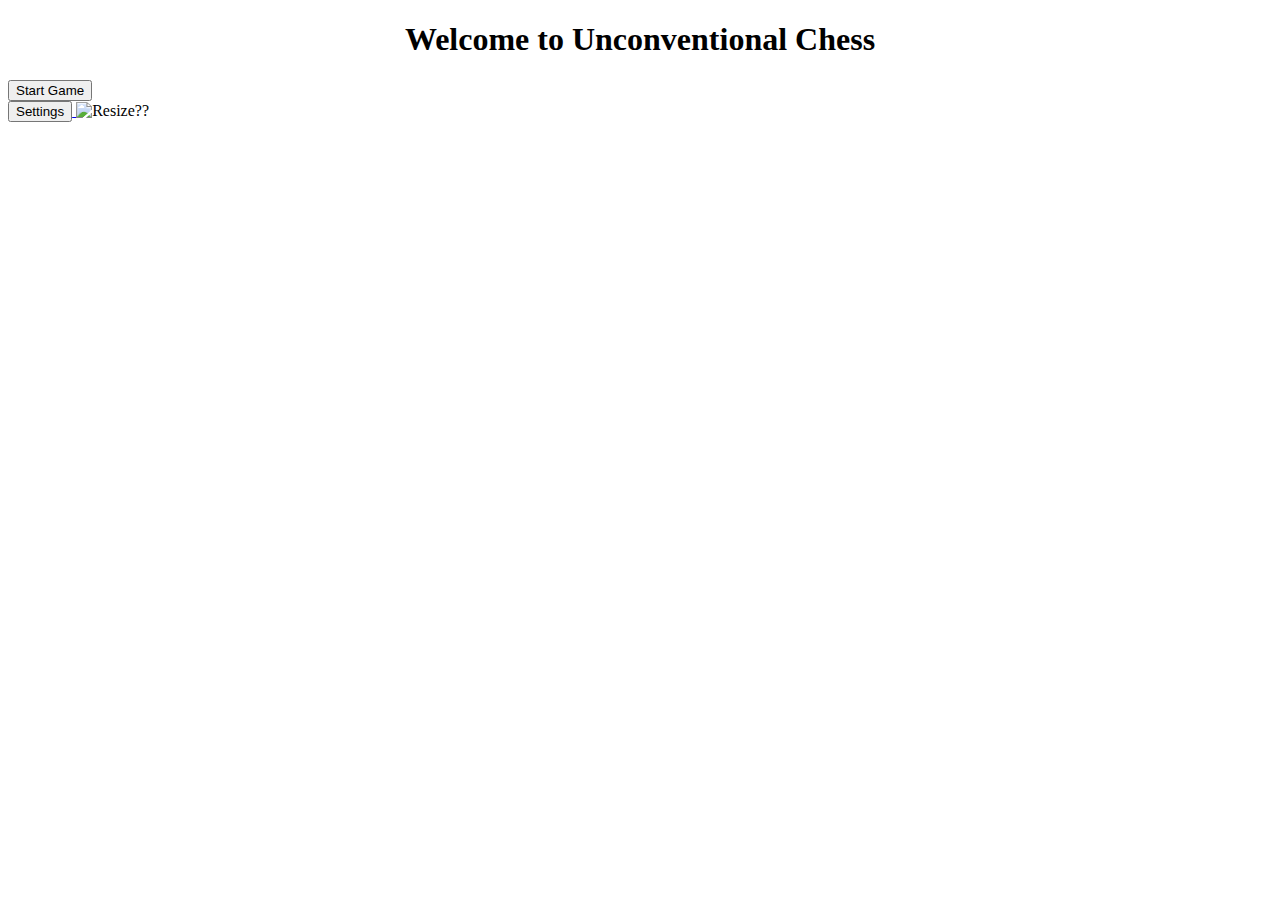
==== course-project-cheakmate/public/index.html @ 6e8cfc0f "#12 (Forgot to add tags for each task) Added a button to go to where the board should be" ====
<!DOCTYPE html>
<html>
<body>
<head>
	<link rel = "stylesheet" href = "homepage.css">
</head>

<h1 style = "text-align: center"> Welcome to Unconventional Chess </h1>

<a href="game.html">
	<button onclick> Start Game </button>
</a>
<br>
<a href="settings.html">
	<button onclick> Settings </button>
</a>


<img src = "https://images-na.ssl-images-amazon.com/images/I/61jzrs62MvL._AC_SL1500_.jpg"
alt = "Resize??">

</html>
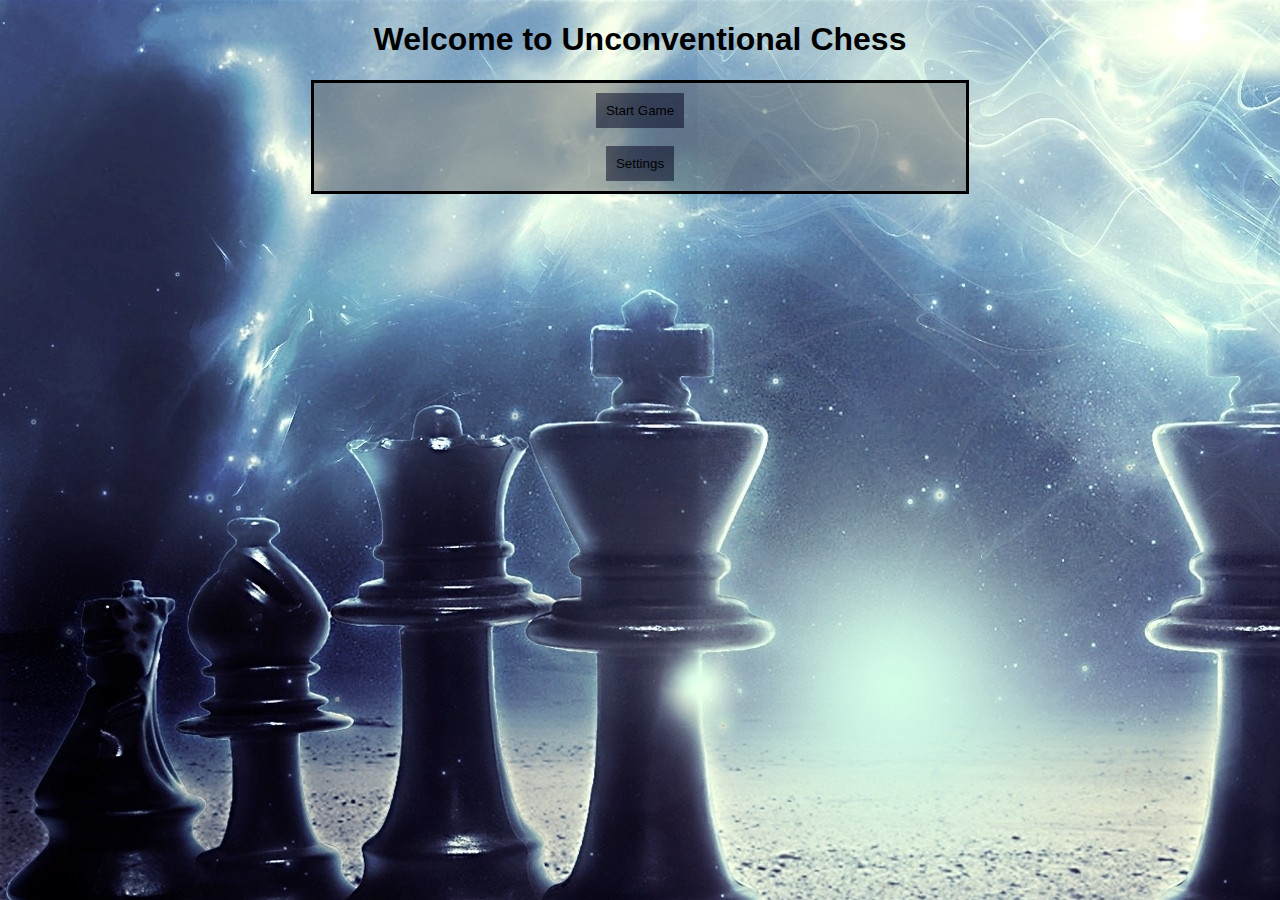
==== commit b82b9b40: "# WARNING: head commit changed in the meantime" ====
--- a/course-project-cheakmate/public/index.html
+++ b/course-project-cheakmate/public/index.html
@@ -1,22 +1,22 @@
 <!DOCTYPE html>
 <html>
-<body>
+
 <head>
-	<link rel = "stylesheet" href = "homepage.css">
+  <h1> Welcome to Unconventional Chess </h1>
+	<link rel = "stylesheet" href = "index.css">
+	<script src="settings.js"></script>
 </head>
 
-<h1 style = "text-align: center"> Welcome to Unconventional Chess </h1>
+<body>
+  <div class = "startMenu">
+  	<a href="game.html">
+  		<button> Start Game </button>
+  	</a>
+  	<br><br>
+  	<a href="settings.html">
+  		<button> Settings </button>
+  	</a>
+  </div>
+</body>
 
-<a href="game.html">
-	<button onclick> Start Game </button>
-</a>
-<br>
-<a href="settings.html">
-	<button onclick> Settings </button>
-</a>
-
-
-<img src = "https://images-na.ssl-images-amazon.com/images/I/61jzrs62MvL._AC_SL1500_.jpg"
-alt = "Resize??">
-
-</html>
+</html>--- a/course-project-cheakmate/public/index.css
+++ b/course-project-cheakmate/public/index.css
@@ -0,0 +1,36 @@
+body{
+  background-image: url('images/Default.jpg');
+  object-fit: cover;
+  background-attachment: fixed;
+  font-family: "Lucida Sans Unicode", "Lucida Grande", sans-serif;
+}
+h1, div{
+  text-align: center;
+}
+a{
+  margin: auto;
+}
+a:link, a:visited{
+  color: black;
+  text-decoration: none;
+}
+div.startMenu{
+  border-style: solid;
+  border-color: black;
+  padding: 10px 10px 10px 10px;
+  background: rgba(105, 105, 105, 0.5);
+  width: 50%;
+  position: relative;
+  margin: auto;
+}
+button{
+  border: none;
+  text-decoration: none;
+  padding: 10px 10px 10px 10px;
+  background: rgba(0, 0, 26, 0.5);
+  font-family: "Lucida Sans Unicode", "Lucida Grande", sans-serif;
+}
+button:hover{
+  background: rgba(0, 0, 26, 0.75);
+}
+
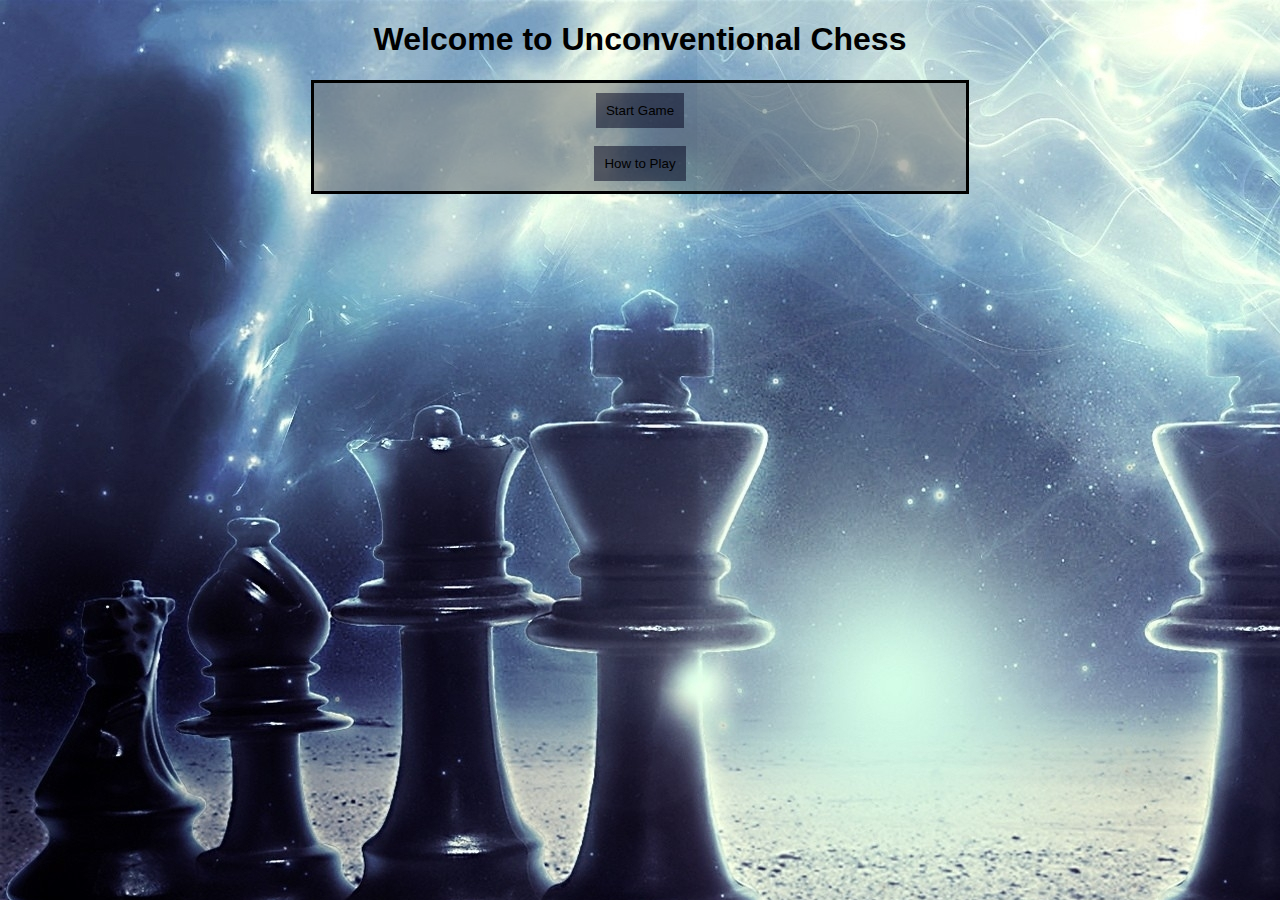
==== commit 09d8e9f2: "#108 Prep for implementation of how to play page" ====
--- a/course-project-cheakmate/public/index.html
+++ b/course-project-cheakmate/public/index.html
@@ -1,22 +1,26 @@
+<!--@Author: Kevin-->
+<!--@Editor: Kat-->
+<!--@Editor Alam-->
 <!DOCTYPE html>
 <html>
 
 <head>
-  <h1> Welcome to Unconventional Chess </h1>
+	<title>Home | Unconventional Chess</title>
 	<link rel = "stylesheet" href = "index.css">
 	<script src="settings.js"></script>
 </head>
 
 <body>
-  <div class = "startMenu">
-  	<a href="game.html">
-  		<button> Start Game </button>
-  	</a>
-  	<br><br>
-  	<a href="settings.html">
-  		<button> Settings </button>
-  	</a>
-  </div>
+	<h1> Welcome to Unconventional Chess </h1>
+  	<div class = "startMenu">
+  		<a href="game.html">
+  			<button> Start Game </button>
+  		</a>
+  		<br><br>
+  		<a href="instruct.html">
+  			<button> How to Play </button>
+  		</a>
+  	</div>
 </body>
 
-</html>+</html>
--- a/course-project-cheakmate/public/index.css
+++ b/course-project-cheakmate/public/index.css
@@ -1,19 +1,29 @@
+/*@Author: Alex*/
+/*@Editor: Kat*/
 body{
   background-image: url('images/Default.jpg');
   object-fit: cover;
   background-attachment: fixed;
   font-family: "Lucida Sans Unicode", "Lucida Grande", sans-serif;
 }
+
+/*@Author: Kat*/
 h1, div{
   text-align: center;
 }
+
+/*@Author: Kat*/
 a{
   margin: auto;
 }
+
+/*@Author: Kat*/
 a:link, a:visited{
   color: black;
   text-decoration: none;
 }
+
+/*@Author: Kat*/
 div.startMenu{
   border-style: solid;
   border-color: black;
@@ -23,6 +33,8 @@
   position: relative;
   margin: auto;
 }
+
+/*@Author: Kat*/
 button{
   border: none;
   text-decoration: none;
@@ -30,7 +42,8 @@
   background: rgba(0, 0, 26, 0.5);
   font-family: "Lucida Sans Unicode", "Lucida Grande", sans-serif;
 }
+
+/*@Author: Kat*/
 button:hover{
   background: rgba(0, 0, 26, 0.75);
 }
-
